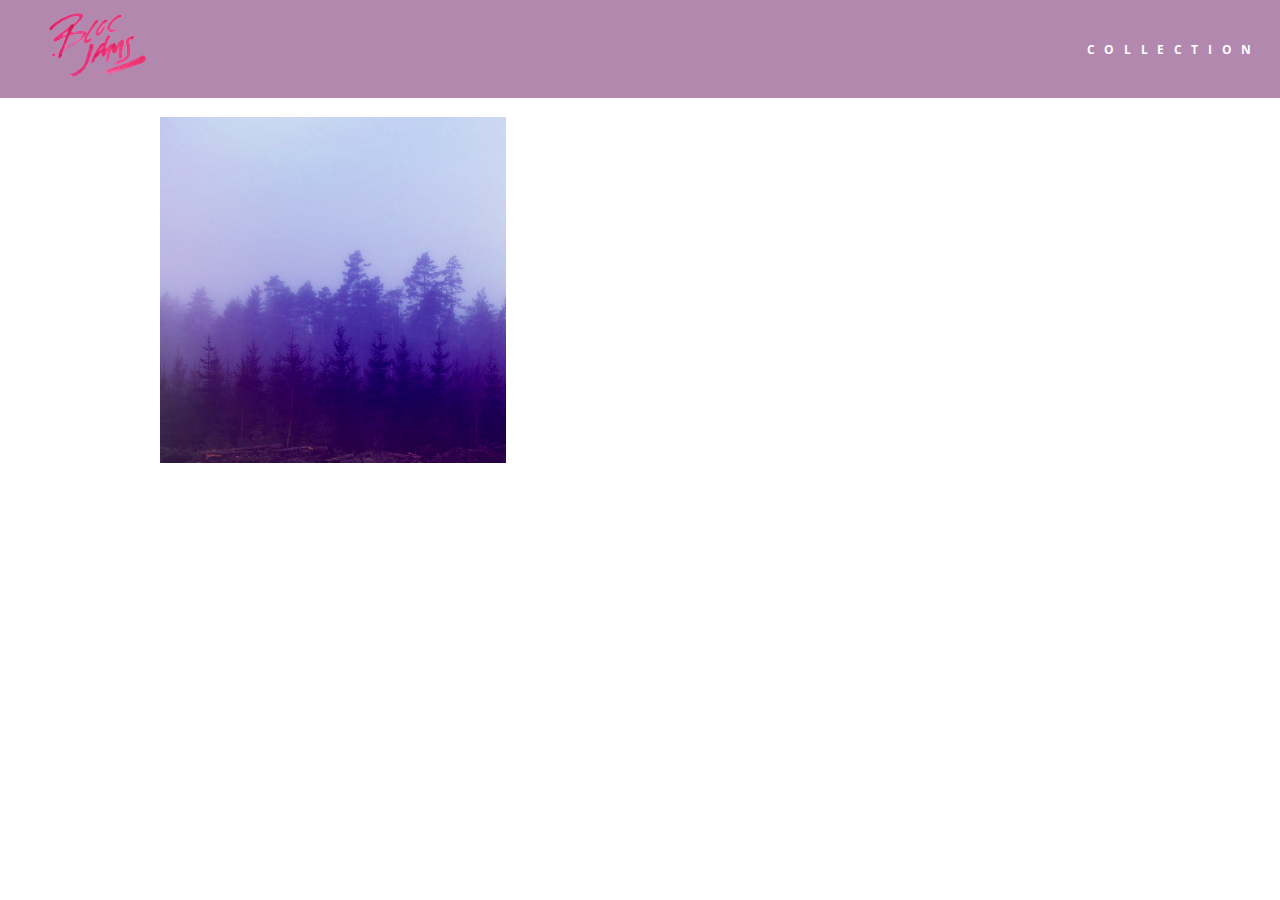
==== album.html @ 4f285336 "made album view html & css, minor page updates" ====
<!DOCTYPE html>
<html>
    <head>
        <title>Bloc Jams</title>
        <meta name="viewport" content="width=device-width, initial-scale=1">
         <link rel="stylesheet" type="text/css" href="http://fonts.googleapis.com/css?family=Open+Sans:400,800,600,700,300">
         <link rel="stylesheet" type="text/css" href="http://code.ionicframework.com/ionicons/2.0.1/css/ionicons.min.css">
         <link rel="stylesheet" type="text/css" href="styles/normalize.css">
         <link rel="stylesheet" type="text/css" href="styles/main.css">
         <link rel="stylesheet" type="text/css" href="styles/album.css">
    </head>
    <body class="album">
        <nav class="navbar"> <!-- nav bar -->
            <a href="index.html" class="logo">
                <img src="assets/images/bloc_jams_logo.png" alt="bloc jams logo">
            </a>        
            <div class="links-container">
                <a href="collection.html" class="navbar-link">collection</a>
            </div>
        </nav>
        
        <main class="album-view container narrow">
            <section class="clearfix">
                <div class="column half">
                    <img src="assets/images/album_covers/01.png" class="album-cover-art">
                </div>
                <div class="album-view-details column half">
                    <h2 class="album-view-title">The Colors</h2>
                    <h3 class="album-view-artist">Pablo Picasso</h3>
                    <h5 class="album-view-release-info">1909 Spanish Records</h5>
                </div>
            </section>
            <table class="album-view-song-list">
                <tr class="album-view-song-item">
                    <td class="song-item-number">1</td>
                    <td class="song-item-title">Blue</td>
                    <td class="song-item-duration">X:XX</td>
                </tr>
                <tr class="album-view-song-item">
                    <td class="song-item-number">2</td>
                    <td class="song-item-title">Red</td>
                    <td class="song-item-duration">X:XX</td>
                </tr>
                <tr class="album-view-song-item">
                    <td class="song-item-number">3</td>
                    <td class="song-item-title">Green</td>
                    <td class="song-item-duration">X:XX</td>
                </tr>
                <tr class="album-view-song-item">
                    <td class="song-item-number">4</td>
                    <td class="song-item-title">Purple</td>
                    <td class="song-item-duration">X:XX</td>
                </tr>
                <tr class="album-view-song-item">
                    <td class="song-item-number">5</td>
                    <td class="song-item-title">Black</td>
                    <td class="song-item-duration">X:XX</td>
                </tr>
            </table>
        </main>
    </body>
</html>
---- styles/main.css ----
*, *::before, *::after {
    -mox-box-sizing: border-box;
    -webkit-box-sizing: border-box;
    box-sizing: border-box;
}

html {
    height: 100%;
    font-size: 100%;
}

body {
    font-family: 'Open Sans';
    color: white;
    min-height: 100%;
}

.navbar {
    position: relative;
    padding: 0.5rem;
    /* #1 */
    background-color: rgba(101,18,95, 0.5);
    /* #2 */
    z-index: 1;
}

.navbar .logo {
    position: relative;
    left: 2rem;
    cursor: pointer; /* produces the finger-pointer icon when you hover over the logo */
}

.navbar .links-container {
    display: table;
    position: absolute;
    top: 0;
    right: 0;
    height: 100px;
    color: white;
    /* #3 */
    text-decoration: none;
}

.links-container .navbar-link {
    display: table-cell;
    position: relative;
    height: 100%;
    padding-left: 1rem;
    padding-right: 1rem;
    /* #4 */
    vertical-align: middle;
    color: white;
    font-size: 0.625rem;
    letter-spacing: 0.5rem;
    font-weight: 700;
    text-transform: uppercase;
    /* #3 */
    text-decoration: none;
    cursor: pointer;
}

/* #5 */
.links-container .navbar-link:hover {
    color: rgb(233,50,117);
}

.container {
    margin: 0 auto;
    max-width: 64rem;
}

.contatiner.narrow {
    max-width: 56rem;
}

/* Medium and small screens (640px) */
@media (min-width: 640px) {
    html { font-size: 112%; }

    .column {
        float: left;
        padding-left: 1rem;
        padding-right: 1rem;
    }
    
    .column.full { width: 100%; }
    .column.two-thirds { width: 66.7% }
    .column.half { width: 50%; }
    .column.third { width: 33.3%; }
    .column.fourth { width: 25%; }
    .column.flow-opposite { float: right; }
}

/* Large screens (1024px) */
@media (min-width: 1024px) {
    html { font-size: 120%; }
}

.clearfix::before,
.clearfix::after {
    content: " ";
    display: table;
}

.clearfix::after {
    clear: both;
}
---- styles/album.css ----
body.album {
    background-image: url(../assets/images/blurred_backgrounds/blur_bg_3.jpg);
    background-repeat: no-repeat;
    background-attachment: fixed;
    background-position: center center;
    background-size: cover;
}

.album-cover-art {
    position: relative;
    left: 20%;
    margin-top: 1rem;
    width: 60%;
}

.album-view-details {
    position: relative;
    top: 1.5rem;
    padding: 1rem;
}

.album-view-details .album-view-title {
    font-weight: 300;
    font-size: 2rem;
}

.album-view-details .album-view-artist {
    font-weight: 300;
    font-size: 1.5rem;
}

.album-view-details .album-view-release-info {
    font-weight: 300;
    font-size: .75rem;
}

.album-view-song-list {
    width: 90%;
    margin: 1.5rem auto;
    font-weight: 300;
    font-size: .75em;
    border-collapse: collapse;
}

.album-view-song-item {
    height: 3rem;
    border-bottom: 1px solid rgba(255,255,255,0.5);
}

.song-item-number {
    width: 5%;
}

.song-item-title {
    width: 85%;
}

.song-item-duration {
    width: 5%;
}

@media (max-width: 640px) and (min-width: 320px) {
    .album-view-details {
        text-align: center;
    }
    
    .album-view-title {
        margin-top: 0;
    }
}

@media (max-width: 1024px) and (min-width: 320px) {
    .album-view-song-list {
        position: relative;
        top: 1rem;
        width: 80%;
        margin: auto;
    }
}
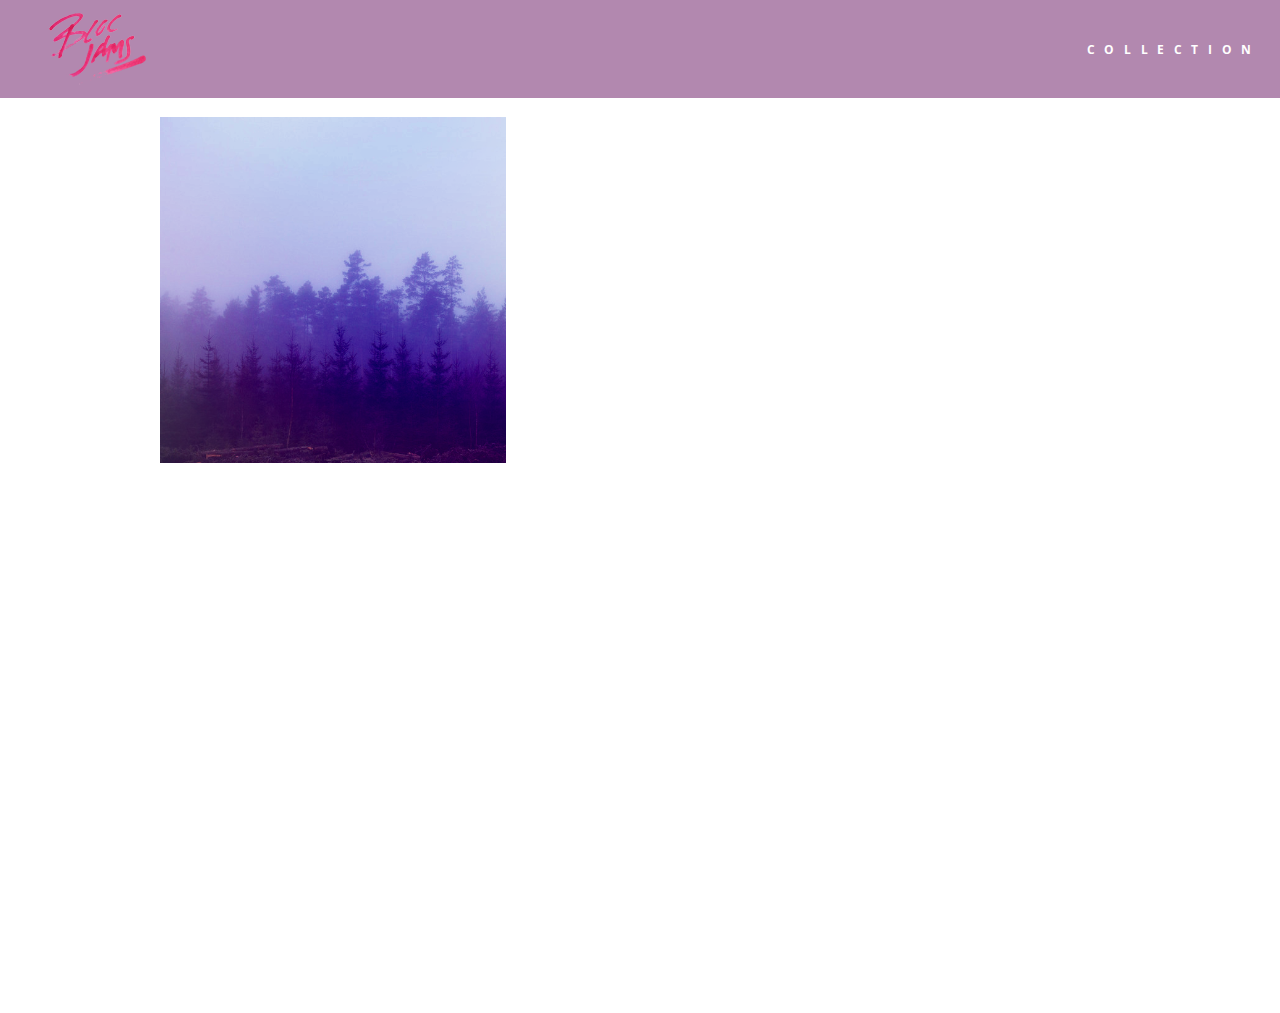
==== commit d8958135: "added basic music player layout" ====
--- a/album.html
+++ b/album.html
@@ -8,6 +8,7 @@
          <link rel="stylesheet" type="text/css" href="styles/normalize.css">
          <link rel="stylesheet" type="text/css" href="styles/main.css">
          <link rel="stylesheet" type="text/css" href="styles/album.css">
+         <link rel="stylesheet" type="text/css" href="styles/player_bar.css">
     </head>
     <body class="album">
         <nav class="navbar"> <!-- nav bar -->
@@ -31,32 +32,46 @@
                 </div>
             </section>
             <table class="album-view-song-list">
-                <tr class="album-view-song-item">
-                    <td class="song-item-number">1</td>
-                    <td class="song-item-title">Blue</td>
-                    <td class="song-item-duration">X:XX</td>
-                </tr>
-                <tr class="album-view-song-item">
-                    <td class="song-item-number">2</td>
-                    <td class="song-item-title">Red</td>
-                    <td class="song-item-duration">X:XX</td>
-                </tr>
-                <tr class="album-view-song-item">
-                    <td class="song-item-number">3</td>
-                    <td class="song-item-title">Green</td>
-                    <td class="song-item-duration">X:XX</td>
-                </tr>
-                <tr class="album-view-song-item">
-                    <td class="song-item-number">4</td>
-                    <td class="song-item-title">Purple</td>
-                    <td class="song-item-duration">X:XX</td>
-                </tr>
-                <tr class="album-view-song-item">
-                    <td class="song-item-number">5</td>
-                    <td class="song-item-title">Black</td>
-                    <td class="song-item-duration">X:XX</td>
-                </tr>
+                
             </table>
         </main>
+    
+        <section class="player-bar">
+            <div class="container">
+                <div class="control-group main-controls">
+                    <a class="previous">
+                        <span class="ion-skip-backward"></span>
+                    </a>
+                    <a class="play-pause">
+                        <span class="ion-play"></span>
+                    </a>
+                    <a class="next">
+                        <span class="ion-skip-forward"></span>
+                    </a>
+                </div>
+                <div class="control-group currently-playing">
+                    <h2 class="song-name">My dumb song</h2>
+                    <div class="seek-control">
+                        <div class="seek-bar">
+                            <div class="fill"></div>
+                            <div class="thumb"></div>
+                        </div>
+                        <div class="current-time">2:30</div>
+                        <div class="total-time">4:45</div>
+                    </div>
+                    <h2 class="artist-song-mobile">My dumb song - Fallout Boy</h2>
+                    <h3 class="artist-name">Fallout Boy</h3>
+                </div>
+                <div class="control-group volume">
+                    <span class="ion-volume-high icon"></span>
+                    <div class="seek-bar">
+                        <div class="fill"></div>
+                        <div class="thumb"></div>
+                    </div>
+                </div>
+            </div>
+        </section>
+        
+        <script src="scripts/album.js"></script>
     </body>
 </html>--- a/styles/album.css
+++ b/styles/album.css
@@ -4,6 +4,7 @@
     background-attachment: fixed;
     background-position: center center;
     background-size: cover;
+    padding-bottom: 200px;
 }
 
 .album-cover-art {
@@ -49,6 +50,7 @@
 
 .song-item-number {
     width: 5%;
+    min-width: 30px;
 }
 
 .song-item-title {
@@ -58,6 +60,28 @@
 .song-item-duration {
     width: 5%;
 }
+
+.album-song-button {
+    text-align: center;
+    font-size: 14px;
+    background-color: white;
+    color: rgb(210,40,123);
+    border-radius: 50% 50%;
+    display: inline-block;
+    width: 28px;
+    height: 28px;
+}
+
+.album-song-button:hover {
+    cursor: pointer;
+    color: white;
+    background-color: rgb(210,40,123);
+}
+
+.album-song-button span {
+    line-height: 28px;
+}
+
 
 @media (max-width: 640px) and (min-width: 320px) {
     .album-view-details {
--- a/styles/player_bar.css
+++ b/styles/player_bar.css
@@ -0,0 +1,184 @@
+.player-bar {
+    position: fixed;
+    bottom: 0;
+    left: 0;
+    right: 0;
+    height: 200px;
+    background-color: rgba(255,255,255, 0.3);
+    z-index: 100;
+}
+
+.player-bar a {
+    font-size: 1.1rem;
+    vertical-align: middle;
+}
+
+.player-bar a,
+.player-bar a:hover {
+    color: white;
+    cursor: pointer;
+    text-decoration: none;
+}
+
+.player-bar .container {
+    display: table;
+    padding: 0;
+    width: 90%;
+    min-height: 100%;
+}
+
+.player-bar .control-group {
+    display: table-cell;
+    vertical-align: middle;
+}
+
+.player-bar .main-controls {
+    width: 25%;
+    text-align: left;
+    padding-right: 1rem;
+}
+
+.player-bar .main-controls .previous {
+    margin-right: 16.5%;
+}
+
+.player-bar .main-controls .play-pause {
+    margin-right: 15%;
+    font-size: 1.6rem;
+}
+
+.player-bar .currently-playing {
+    width: 50%;
+    text-align: center;
+    position: relative;
+}
+
+.player-bar .currently-playing .song-name,
+.player-bar .currently-playing .artist-name,
+.player-bar .currently-playing .artist-song-mobile {
+    text-align: center;
+    font-size: 0.75rem;
+    margin: 0;
+    position: absolute;
+    width: 100%;
+    font-weight: 300;
+}
+
+.player-bar .currently-playing .song-name,
+.player-bar .currently-playing .artist-song-mobile {
+    top: 1.1rem;
+}
+
+.player-bar .currently-playing .artist-name {
+    bottom: 1.1rem;
+}
+
+.player-bar .currently-playing .artist-song-mobile {
+    display: none;
+}
+
+.seek-control {
+    position: relative;
+    font-size: 0.8rem;
+}
+
+.seek-control .current-time {
+    position: absolute;
+    top: 0.5rem;
+}
+
+.seek-control .total-time {
+    position: absolute;
+    right: 0;
+    top: 0.5rem;
+}
+
+.seek-bar {
+    height: 0.25rem;
+    background-color: rgba(255,255,255, 0.3);
+    border-radius: 2px;
+    position: relative;
+    cursor: pointer;
+}
+
+.seek-bar .fill {
+    background-color: white;
+    width: 36%;
+    height 0.25rem;
+    border-radius: 2px;
+}
+
+.seek-bar .thumb {
+    position: absolute;
+    height: 0.5rem;
+    width: 0.5rem;
+    background-color: white;
+    left: 26%;
+    top: 50%;
+    margin-left: -0.25rem;
+    margin-top: -0.25rem;
+    border-radius: 50%;
+    cursor: pointer;
+    -webkit-transition: all 100ms ease-in-out;
+       -moz-transition: all 100ms ease-in-out;
+            transition: all 100ms ease-in-out;
+}
+
+.seek-bar:hover .thumb {
+    width: 1.1rem;
+    height: 1.1rem;
+    margin-top: -0.5rem;
+    margin-left: -0.5rem;
+}
+
+.player-bar .volume {
+    width: 25%;
+    text-align: right;
+}
+
+.player-bar .volume .icon {
+    font-size: 1.1rem;
+    display: inline-block;
+    vertical-align: middle;
+}
+
+.player-bar .volume .seek-bar {
+    display: inline-block;
+    width: 5.75rem;
+    vertical-align: middle;
+}
+
+@media (max-width: 640px) {
+    .player-bar {
+        padding: 1rem;
+        background-color: rgba(0,0,0,0.6);
+    }
+    
+    .player-bar .main-controls,
+    .player-bar .currently-playing,
+    .player-bar .volume {
+        display: block;
+        margin: 0 auto;
+        padding: 0;
+        width: 100%;
+        text-align: center;
+    }
+    
+    .player-bar .main-controls,
+    .player-bar .volume {
+        min-height: 3.5rem;
+    }
+    
+    .player-bar .currently-playing {
+        min-height: 2.5rem;
+    }
+    
+    .player-bar .artist-name,
+    .player-bar .song-name {
+        display: none;
+    }
+    
+    .player-bar .currently-playing .artist-song-mobile {
+        display: block;
+    }
+}